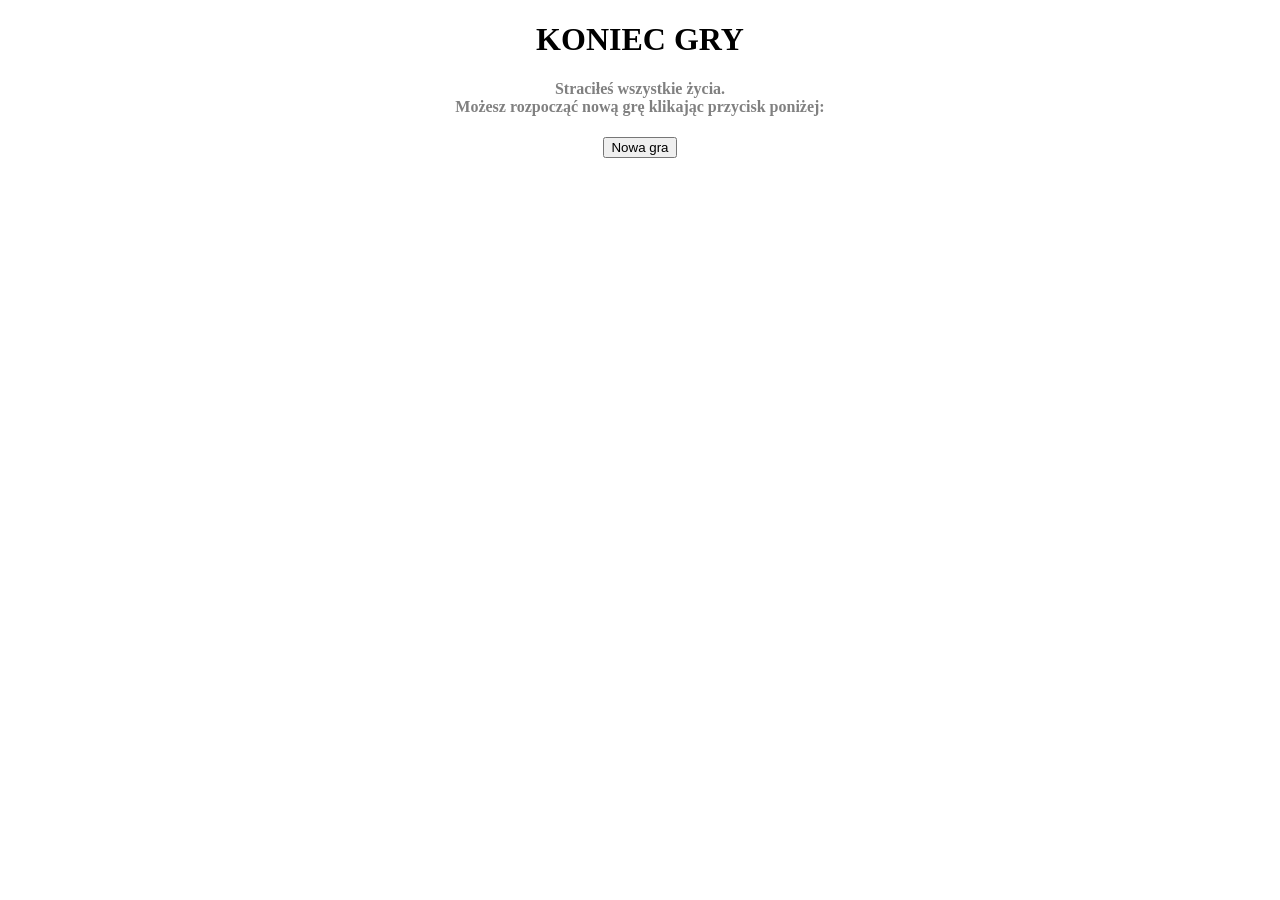
==== Lost.html @ fa44e9bf "Dekrementowanie zyc, uworzenie okna po przegranej" ====
<!DOCTYPE html>
<html>
    <head>
        <meta charset="UTF-8">
        <meta name="viewport" content="width=device-width initial-scale=1.0 user-scalable=no">
        <title>SUDOKU</title>
        <link rel="stylesheet" href="lost.css">
    </head>
    <body>
        <div>    
                <h1 class="main-text">KONIEC GRY</h1>
                <h4 class ="text">Straciłeś wszystkie życia.<br>Możesz rozpocząć nową grę klikając przycisk poniżej:</h4>
                <div class="container">    
                    <button id="btnNowaGra">Nowa gra</button>
                </div>
        </div>
        
        <script>
            var redirectButton = document.getElementById('btnNowaGra');

            redirectButton.addEventListener('click', function() {
              // Przekieruj na nową stronę
              window.location.href = 'Sudoku.html';
            });
        </script>
    </body>
</html>
---- lost.css ----
.main-text {
    text-align: center;

}
.text {
    text-align: center;
    font-family: Verdana;
    color: grey;
}

.container {
    display: flex;
    align-items: center;
    justify-content: center;
  }
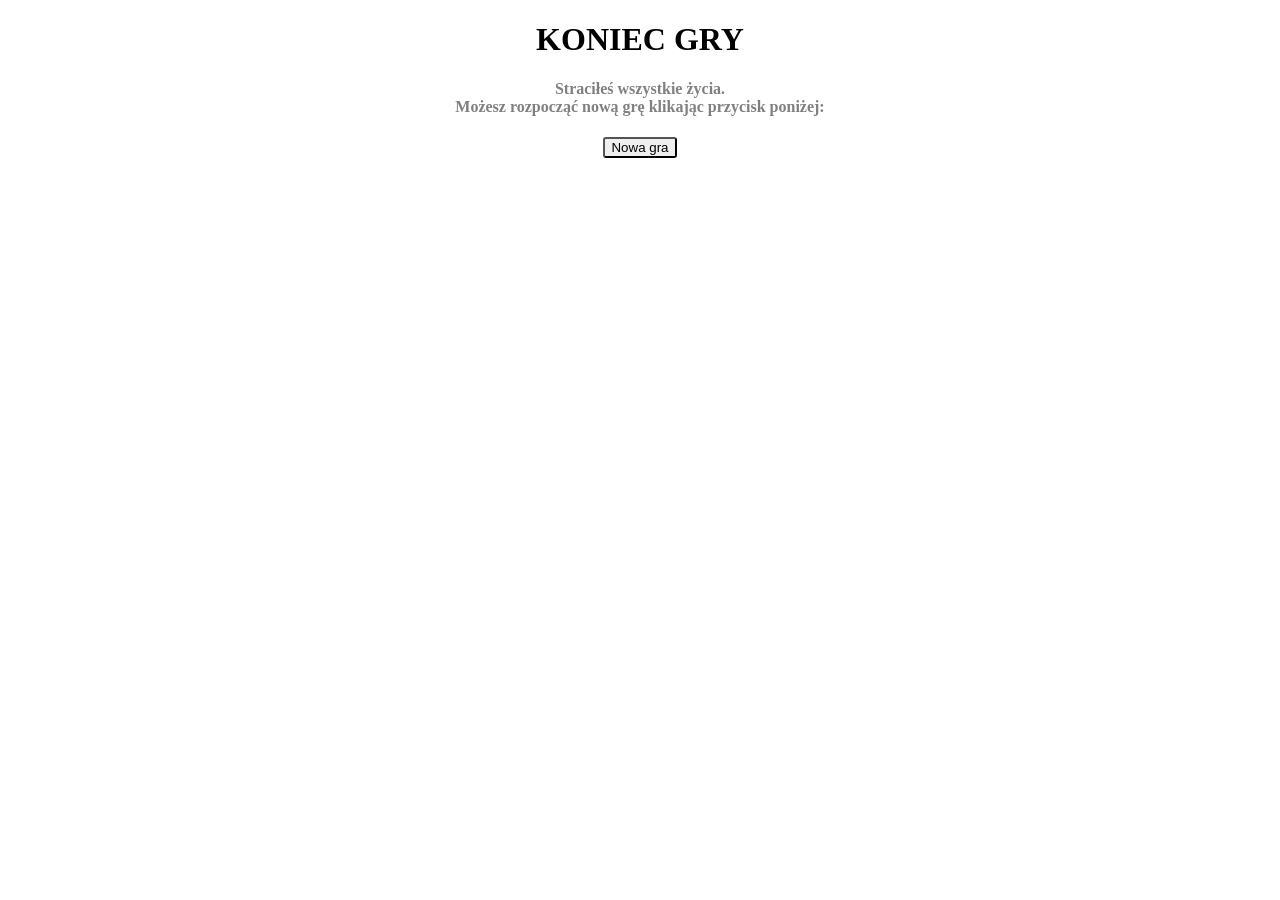
==== commit 1b300147: "Utworzenie przycisku "nowa gra" resetującego grę" ====
--- a/Lost.html
+++ b/Lost.html
@@ -19,8 +19,7 @@
             var redirectButton = document.getElementById('btnNowaGra');
 
             redirectButton.addEventListener('click', function() {
-              // Przekieruj na nową stronę
-              window.location.href = 'Sudoku.html';
+              window.location.href = 'SudokuStart.html';
             });
         </script>
     </body>
--- a/lost.css
+++ b/lost.css
@@ -12,4 +12,12 @@
     display: flex;
     align-items: center;
     justify-content: center;
-  }+  }
+
+#btnNowaGra{
+    border-radius: 3px;
+}
+#btnNowaGra:hover{
+    color: white;
+    background-color: black;
+}
